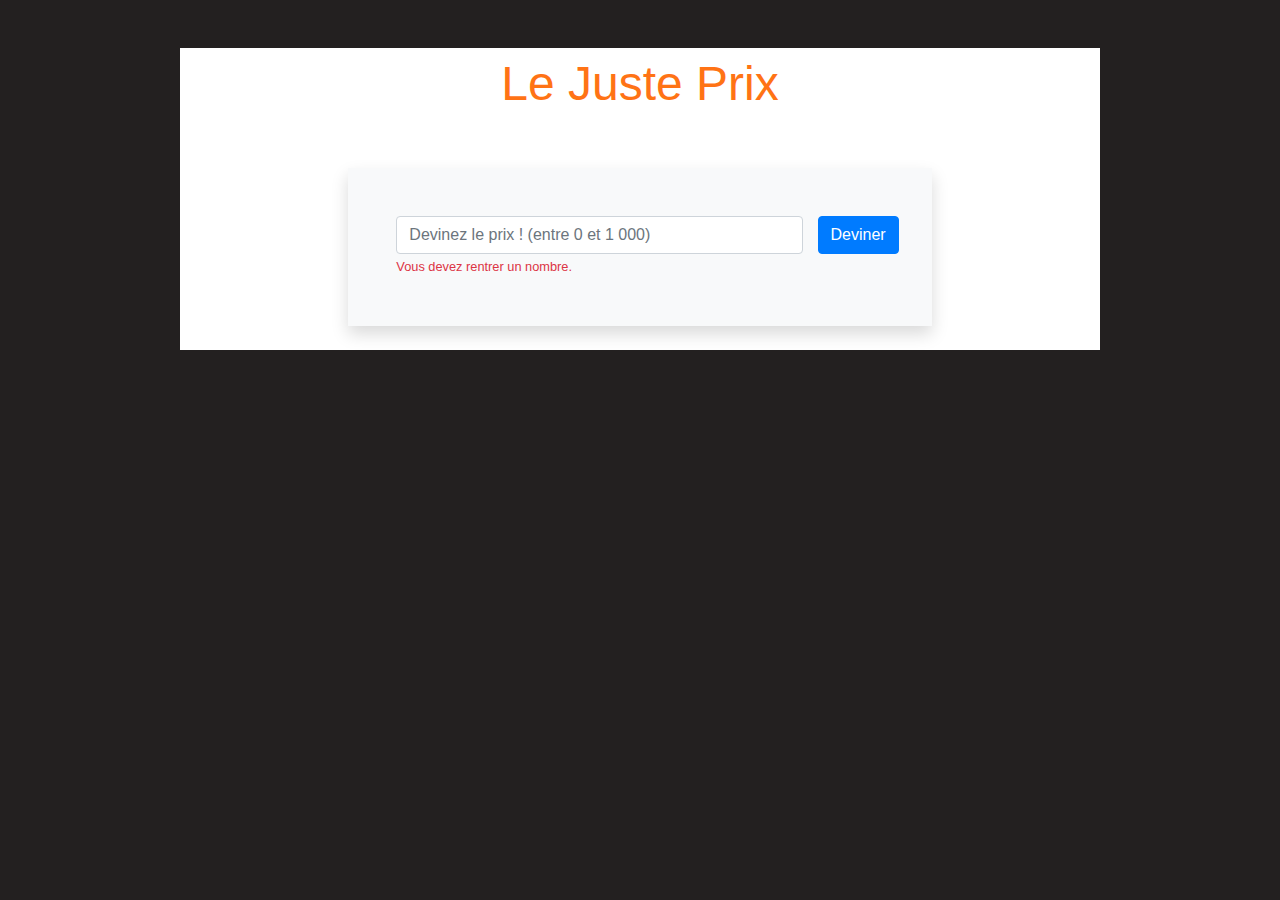
==== LeJustePrix/index.html @ e6ee7b0f "Juste prix" ====
<!DOCTYPE html>
<html lang="fr">
<head>
    <meta charset="UTF-8">
    <meta name="viewport" content="width=device-width, initial-scale=1.0">
    <script src="index.js"></script>
    <link rel="stylesheet" href="style.css">
    <link rel="stylesheet" href="https://stackpath.bootstrapcdn.com/bootstrap/4.4.1/css/bootstrap.min.css" integrity="sha384-Vkoo8x4CGsO3+Hhxv8T/Q5PaXtkKtu6ug5TOeNV6gBiFeWPGFN9MuhOf23Q9Ifjh" crossorigin="anonymous">
    <title>Le Juste Prix</title>
</head>
<body>
    <div class="container">
  
        <div class="row justify-content-center mt-5">
          <header>
            Le Juste Prix
          </header>
        </div>
        
        <!-- Formulaire -->
        <div class="row justify-content-center mt-5 mb-4">   
          <div class="col-lg-8">   
            <div class="bg-light p-5 shadow">
              
              <form id="formulaire">
                <div class="row">
                  <div class="col">
                    <input id="prix" class="form-control" placeholder="Devinez le prix ! (entre 0 et 1 000)" />
                  </div>
                  <button type="submit" class="btn btn-primary">Deviner</button>
                </div>
                <small class="text-danger">Vous devez rentrer un nombre.</small>
              </form>
              
            </div>  
          </div>
        </div>
        
        <!-- Instructions -->
        <div class="row justify-content-center">
          <div id="instructions" class="col-lg-8"></div>
        </div>
        
      </div>
</body>
</html>
---- LeJustePrix/style.css ----
html, body {
    background-color: #232020;
    min-width: 500px;
    max-width: 920px;
    margin: auto;
  }
  
  header {
    color: #ff7315;
    text-align: center;
    font-size: 3em;
  }
  
  #instructions {
    color: white;
  }
  
  .instruction {
    padding: 15px;
    margin: 10px 0;
  }
  
  .plus {
    background-color: #f67280;
  }
  
  .moins {
    background-color: #ffa372;
  }
  
  .fini {
    background-color : #0c9463;
  }
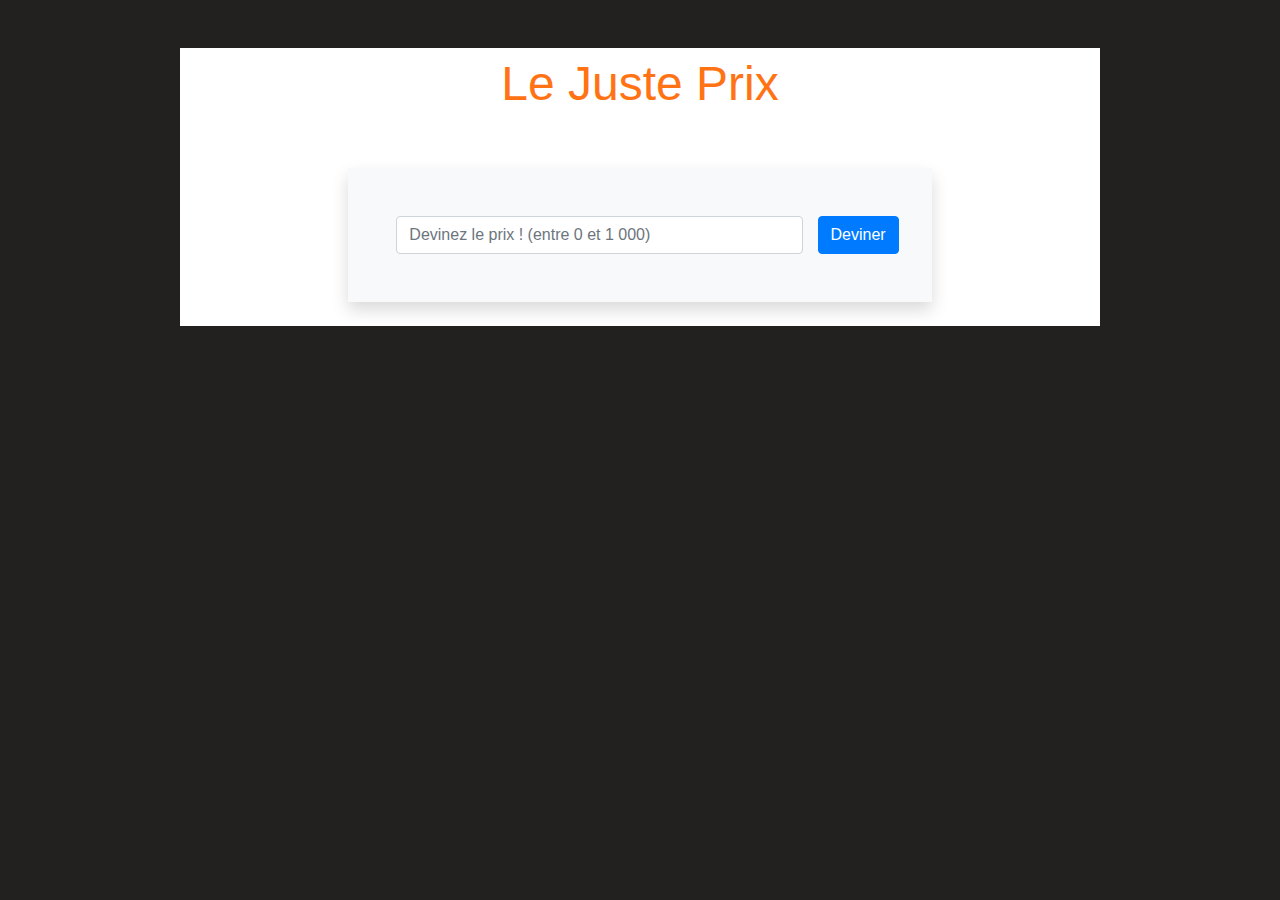
==== commit d8dc0000: "Add script" ====
--- a/LeJustePrix/index.html
+++ b/LeJustePrix/index.html
@@ -1,46 +1,50 @@
 <!DOCTYPE html>
 <html lang="fr">
-<head>
-    <meta charset="UTF-8">
-    <meta name="viewport" content="width=device-width, initial-scale=1.0">
-    <script src="index.js"></script>
-    <link rel="stylesheet" href="style.css">
-    <link rel="stylesheet" href="https://stackpath.bootstrapcdn.com/bootstrap/4.4.1/css/bootstrap.min.css" integrity="sha384-Vkoo8x4CGsO3+Hhxv8T/Q5PaXtkKtu6ug5TOeNV6gBiFeWPGFN9MuhOf23Q9Ifjh" crossorigin="anonymous">
+  <head>
+    <meta charset="UTF-8" />
+    <meta name="viewport" content="width=device-width, initial-scale=1.0" />
+    <link rel="stylesheet" href="style.css" />
+    <link
+      rel="stylesheet"
+      href="https://stackpath.bootstrapcdn.com/bootstrap/4.4.1/css/bootstrap.min.css"
+      integrity="sha384-Vkoo8x4CGsO3+Hhxv8T/Q5PaXtkKtu6ug5TOeNV6gBiFeWPGFN9MuhOf23Q9Ifjh"
+      crossorigin="anonymous"
+    />
     <title>Le Juste Prix</title>
-</head>
-<body>
+  </head>
+  <body>
     <div class="container">
-  
-        <div class="row justify-content-center mt-5">
-          <header>
-            Le Juste Prix
-          </header>
-        </div>
-        
-        <!-- Formulaire -->
-        <div class="row justify-content-center mt-5 mb-4">   
-          <div class="col-lg-8">   
-            <div class="bg-light p-5 shadow">
-              
-              <form id="formulaire">
-                <div class="row">
-                  <div class="col">
-                    <input id="prix" class="form-control" placeholder="Devinez le prix ! (entre 0 et 1 000)" />
-                  </div>
-                  <button type="submit" class="btn btn-primary">Deviner</button>
+      <div class="row justify-content-center mt-5">
+        <header>Le Juste Prix</header>
+      </div>
+
+      <!-- Formulaire -->
+      <div class="row justify-content-center mt-5 mb-4">
+        <div class="col-lg-8">
+          <div class="bg-light p-5 shadow">
+            <form id="formulaire">
+              <div class="row">
+                <div class="col">
+                  <input
+                    id="prix"
+                    class="form-control"
+                    placeholder="Devinez le prix ! (entre 0 et 1 000)"
+                  />
                 </div>
-                <small class="text-danger">Vous devez rentrer un nombre.</small>
-              </form>
-              
-            </div>  
+                <button type="submit" class="btn btn-primary">Deviner</button>
+              </div>
+              <small class="text-danger">Vous devez rentrer un nombre.</small>
+            </form>
           </div>
         </div>
-        
-        <!-- Instructions -->
-        <div class="row justify-content-center">
-          <div id="instructions" class="col-lg-8"></div>
-        </div>
-        
       </div>
-</body>
-</html>+
+      <!-- Instructions -->
+      <div class="row justify-content-center">
+        <div id="instructions" class="col-lg-8"></div>
+      </div>
+    </div>
+
+    <script src="index.js"></script>
+  </body>
+</html>
